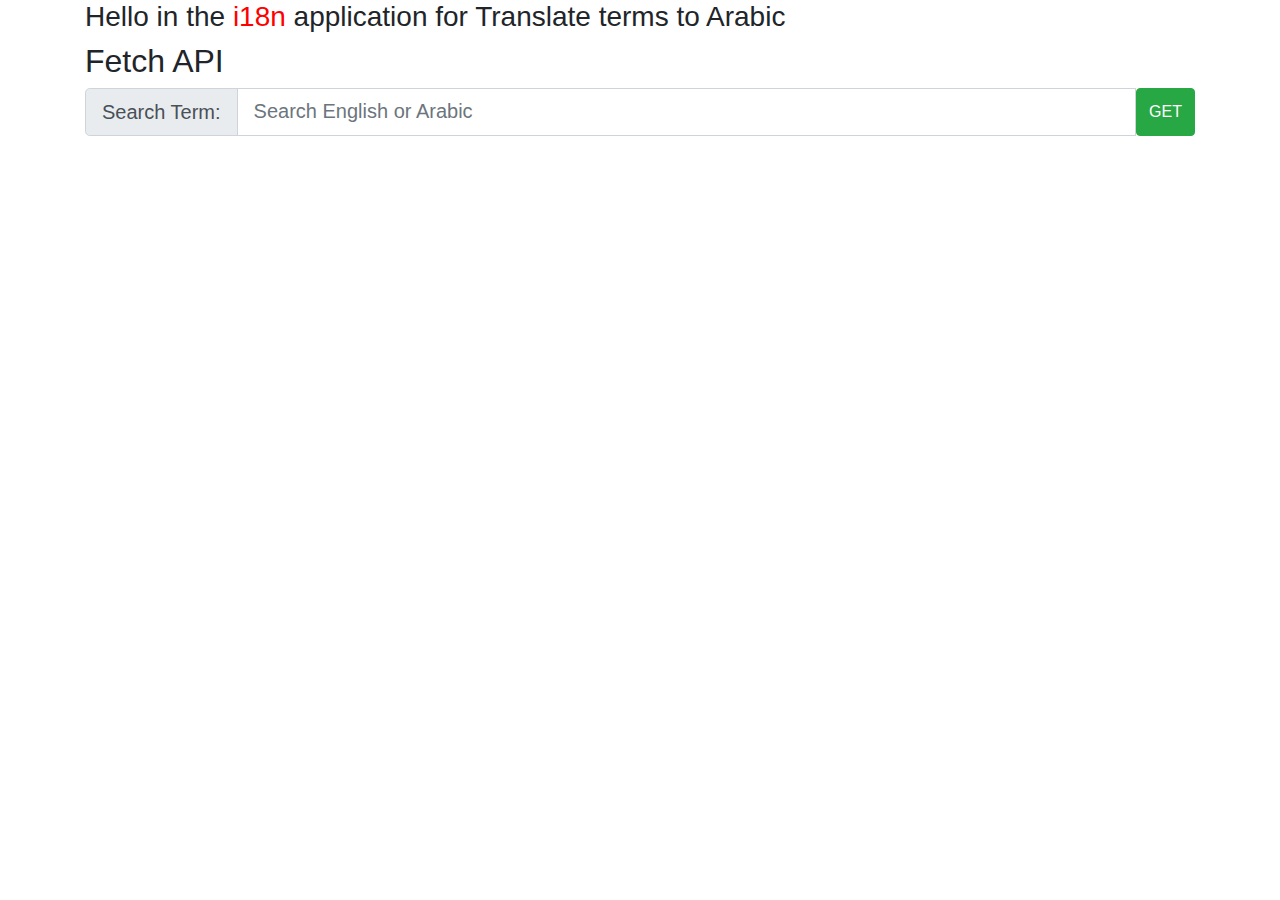
==== index.html @ 8c5858d0 "first commit" ====
<!DOCTYPE html>
<html lang="en">
<head>
    <meta charset="UTF-8">
    <meta name="viewport" content="width=device-width, initial-scale=1, shrink-to-fit=no">
    <meta http-equiv="X-UA-Compatible" content="ie=edge">
    <link rel="stylesheet" href="css/bootstrap/bootstrap.min.css" type="text/css">
    <title>Document</title>
</head>
<body>
<div class="container">
   <h3 class="center"> Hello in the <span style="color:red">i18n</span> application for Translate terms to Arabic
    </h3>
    <h2> Fetch API  </h2>

    <!-- <label>Search Term: </label>
    <input type="text" value="AP" placeholder="Search Term" id="endpoint"> -->
    
        <div class="input-group input-group-lg" id="width-50">
        <div class="input-group-prepend">
          <span class="input-group-text" id="inputGroup-sizing-sm">Search Term:</span>
        </div>
        <input type="text" class="form-control width-sm" aria-label="Sizing example input" aria-describedby="inputGroup-sizing-lg"
        alue="AP" placeholder="Search English or Arabic" id="endpoint">
        <button class="btn btn-success" onclick="getEndpoint()">GET</button>
      </div>

        <table class="table table-striped table-responsive-xl" id="myTable">

        </table>

    </div>
    

    
    <script>

    const API_URL = "https://i18n-api.herokuapp.com/api/v1";
    // const API_URL = "http://127.0.0.1:8000/api/v1";

    function getEndpoint(){
        $query = document.getElementById('endpoint').value;
        console.log('query: ' + $query);
    
        const requestURL = API_URL + "/trans/search?term=" + $query ;
        
        fetch(requestURL).then(function(response){
            console.log(requestURL);
            return response.json();
         }).then(function(obj){
             if(obj.status == false){
                console.log('No Result Found');
             }
            let list = document.getElementById('myTable');
            let HTML = 
               ` 
                <thead class="thead-dark">
                    <tr>
                    <th scope="col">ID</th>
                    <th scope="col">Term</th>
                    <th scope="col">English</th>
                    <th scope="col">Arabic</th>
                    </tr>
                </thead>`;
            
            obj.result.forEach(element => {
            HTML += `<tbody>
                    <tr>
                    <th scope="row">` + element.id + `</th>
                    <td>` + element.term + `</td>
                    <td>` + element.wEN + `</td>
                    <td>` + element.wAR + `</td>
                    </tr>
                </tbody>`;

            });
            list.innerHTML = HTML
            console.log(list);

        }).catch(function(error){
            console.log('Something went wrong with retrieving the people!');
        });
    }
    getEndpoint();
    </script>
</body>
</html>
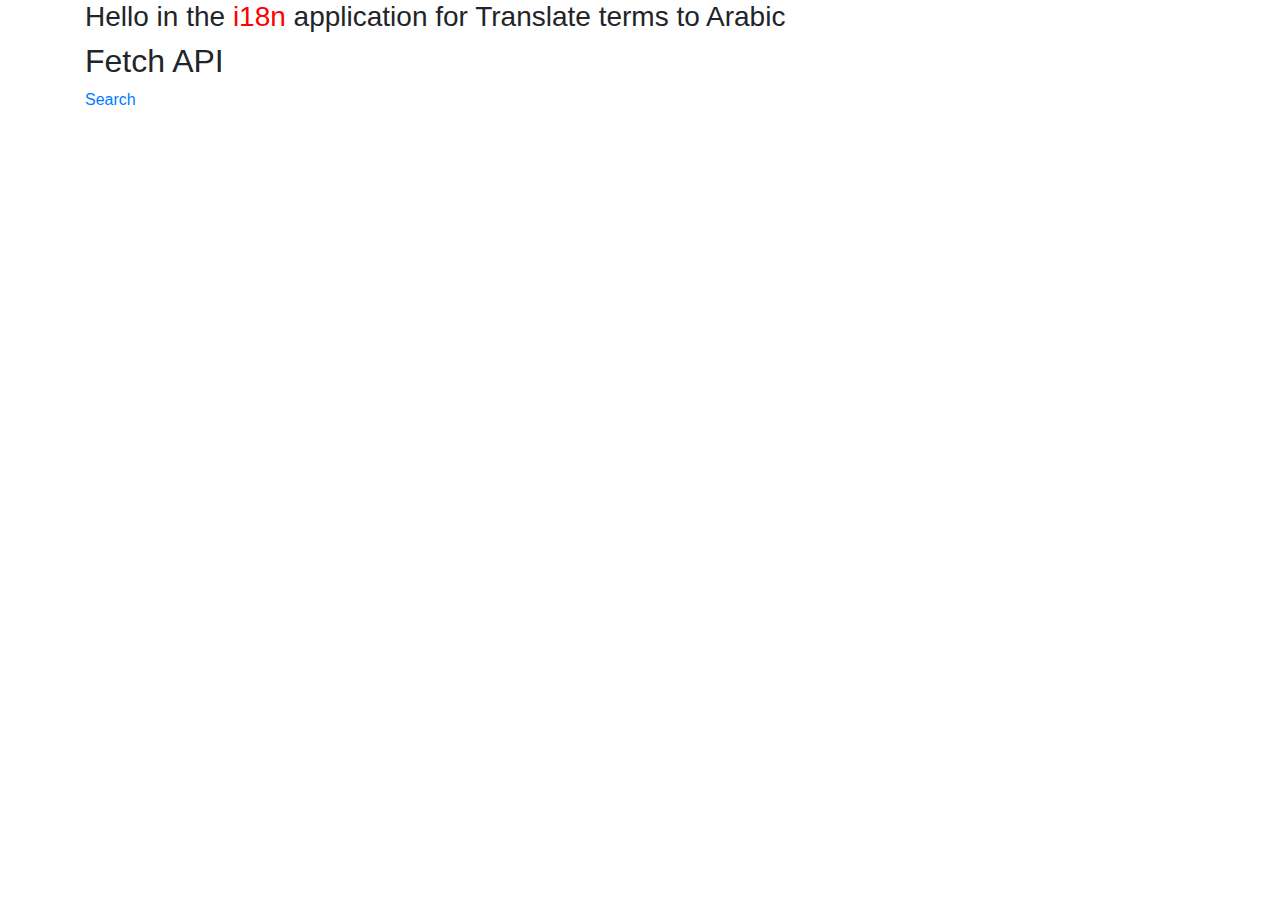
==== commit 800feffe: "Update table and list." ====
--- a/index.html
+++ b/index.html
@@ -5,31 +5,45 @@
     <meta name="viewport" content="width=device-width, initial-scale=1, shrink-to-fit=no">
     <meta http-equiv="X-UA-Compatible" content="ie=edge">
     <link rel="stylesheet" href="css/bootstrap/bootstrap.min.css" type="text/css">
-    <title>Document</title>
+    <title>Browse Terms</title>
 </head>
 <body>
 <div class="container">
    <h3 class="center"> Hello in the <span style="color:red">i18n</span> application for Translate terms to Arabic
     </h3>
     <h2> Fetch API  </h2>
-
+    <a href="/search.html">Search</a>
     <!-- <label>Search Term: </label>
     <input type="text" value="AP" placeholder="Search Term" id="endpoint"> -->
     
-        <div class="input-group input-group-lg" id="width-50">
+    
+        <!-- <div class="input-group input-group-lg" id="width-50">
         <div class="input-group-prepend">
           <span class="input-group-text" id="inputGroup-sizing-sm">Search Term:</span>
         </div>
         <input type="text" class="form-control width-sm" aria-label="Sizing example input" aria-describedby="inputGroup-sizing-lg"
         alue="AP" placeholder="Search English or Arabic" id="endpoint">
         <button class="btn btn-success" onclick="getEndpoint()">GET</button>
-      </div>
+      </div> -->
 
-        <table class="table table-striped table-responsive-xl" id="myTable">
+        <!-- <nav aria-label="Page navigation example">
+            <ul class="pagination pagination-circle pg-blue justify-content-center" id="pagination">
+
+            </ul>
+        </nav> -->
+ 
+
+        <table class="table table-striped table-responsive-xl justify-content-center" id="myTable">
 
         </table>
 
-    </div>
+        <nav aria-label="Page navigation example">
+            <ul class="pagination pagination-circle pg-blue justify-content-center" id="pagination">
+
+            </ul>
+        </nav>
+ 
+</div>
     
 
     
@@ -38,20 +52,19 @@
     const API_URL = "https://i18n-api.herokuapp.com/api/v1";
     // const API_URL = "http://127.0.0.1:8000/api/v1";
 
-    function getEndpoint(){
-        $query = document.getElementById('endpoint').value;
-        console.log('query: ' + $query);
-    
-        const requestURL = API_URL + "/trans/search?term=" + $query ;
+    function getEndpoint(page=1, per_page=10){
+        var navHTML =  document.getElementById('pagination');
+
+        const requestURL = API_URL + "/trans/get?page=" + page + "&per_page=" + per_page;
         
         fetch(requestURL).then(function(response){
-            console.log(requestURL);
+            // console.log(requestURL);
             return response.json();
          }).then(function(obj){
-             if(obj.status == false){
-                console.log('No Result Found');
-             }
-            let list = document.getElementById('myTable');
+            if(page > obj.last_page){
+            return true;
+            }
+            let myTable = document.getElementById('myTable');
             let HTML = 
                ` 
                 <thead class="thead-dark">
@@ -61,27 +74,92 @@
                     <th scope="col">English</th>
                     <th scope="col">Arabic</th>
                     </tr>
-                </thead>`;
+                </thead>
+                <tbody>`;
             
-            obj.result.forEach(element => {
-            HTML += `<tbody>
+            obj.data.forEach(element => {
+              HTML += `
                     <tr>
                     <th scope="row">` + element.id + `</th>
                     <td>` + element.term + `</td>
-                    <td>` + element.wEN + `</td>
-                    <td>` + element.wAR + `</td>
-                    </tr>
-                </tbody>`;
+                    <td> <ul class="list-unstyled">` ;
+                if(typeof element.wEN =="string"){
+                    HTML += `<li>` + element.wEN + `</li>`;
+                }else{
+                    element.wEN.forEach(w_en => {
+                    HTML += `<li>` + w_en + `</li>`;
+                    });
+                }  
+                
+              HTML +=  `</ul> </td>
+              <td> <ul class="list-unstyled">`;
+              if(typeof element.wAR =="string"){
+                    HTML += `<li>` + element.wAR + `</li>`;
+                }else{
+                    element.wAR.forEach(w_ar => {
+                    HTML += `<li>` + w_ar + `</li>`;
+                    });
+                }  
+                HTML +=  `</ul> </td>`;
+              HTML += `</tr>`;
 
             });
-            list.innerHTML = HTML
-            console.log(list);
+             HTML += `</tbody>`;
+            myTable.innerHTML = HTML;
+            navHTML.innerHTML = refreshNav(obj);
+            // refreshNav(obj);
+            // console.log(navHTML);
+            // console.log(myTable);
 
         }).catch(function(error){
             console.log('Something went wrong with retrieving the people!');
+            console.log(error);
         });
     }
+
+    function refreshNav(obj){
+
+        var navHTML = '';
+
+        navHTML +=`
+          <li class="page-item "><a class="page-link" onClick=getEndpoint(1)>First</a></li>
+          <li class="page-item">
+            <a class="page-link" aria-label="Previous" onClick=getEndpoint(` + (obj.current_page-5) + `)>
+              <span aria-hidden="true">&laquo;</span>
+              <span class="sr-only">Previous</span>
+            </a>
+          </li>`;
+
+        for (let index = 0; index < 5; index++) {
+   
+            var active = obj.current_page == (obj.current_page+index) ? ' active' : '';
+            var disable = (obj.current_page+index) > obj.last_page ? ' disabled' : '';
+
+            if(obj.current_page <= obj.last_page ){
+              navHTML +=`
+              <li class="page-item `+ active + disable + `">
+              <a class="page-link" onClick=getEndpoint(` + (obj.current_page+index) + `)>` + 
+              (obj.current_page+index) +
+              `</a></li>`;
+            }
+        }
+        navHTML += `
+          <li class="page-item`+ disable + `">
+            <a class="page-link" aria-label="Next" onClick=getEndpoint(` + (obj.current_page+5) + `)>
+              <span aria-hidden="true">&raquo;</span>
+              <span class="sr-only">Next</span>
+            </a>
+          </li>
+          <li class="page-item`+ disable + `"><a class="page-link" onClick=getEndpoint(` + obj.last_page + `)>Last</a></li>
+        `;
+        
+          return navHTML;
+    }
+
     getEndpoint();
+    // console.log()
+    
+
     </script>
 </body>
 </html>